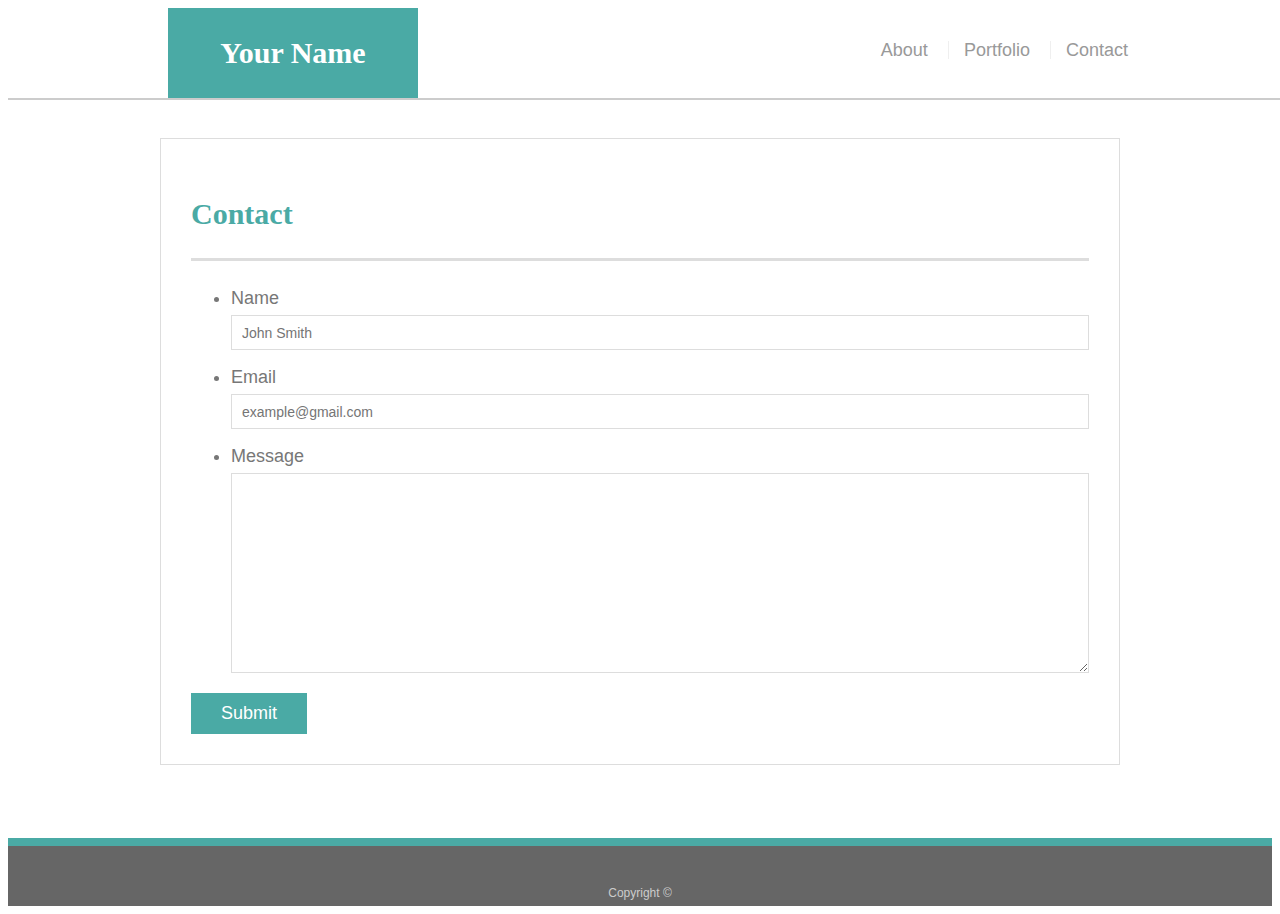
==== contact.html @ cf165b5f "the setup" ====
<!DOCTYPE html>
<html lang="en">
<head>
    <meta charset="UTF-8">
    <meta name="viewport" content="width=device-width, initial-scale=1.0">
    <meta http-equiv="X-UA-Compatible" content="ie=edge">
    <title>Contact | Your Name</title>
    <link rel="stylesheet" type="text/css" href="style.css">
</head>
<body>
    
    <header id="masthead">
        <div class="container">
          <a href="index.html" id="logo">Your Name</a>
          <nav>
            <a href="index.html">About</a>
            <a href="portfolio.html">Portfolio</a>
            <a href="contact.html">Contact</a>
          </nav>
        </div>
      </header>
    
      <div id="main-container" class="container">
        <section class="main-section">
          <h1>Contact</h1>
    
          <form id="contact-form">
            <ul>
              <li>
                <label for="name">Name</label>
                <input type="text" id="name" name="name" placeholder="John Smith" required="required">
              </li>
              <li>
                <label for="email">Email</label>
                <input type="email" id="email" name="email" placeholder="example@gmail.com" required="required">
              </li>
              <li>
                <label for="message">Message</label>
                <textarea id="message" name="message" required="required"></textarea>
              </li>
            </ul>
            <input type="submit">
          </form>
    
        </section>
    
      </div>
    
      <footer>
        <div class="container">
          Copyright &copy; 
        </div>
      </footer>

</body>
</html>
---- style.css ----
body {
    font-family: Arial, "Helvetica Neue", Helvetica, sans-serif;
    font-size: 18px;
    line-height: 34px;
    color: #777777;
    background: url("../images/concrete_seamless.png");
  }
  
  * {
    box-sizing: border-box;
  }
  
  /* general */
  
  .container {
    width: 100%;
    max-width: 960px;
    margin: 0 auto;
    clear: both;
  }
  
  h1,
  h2,
  h3,
  p {
    margin-bottom: 20px;
  }
  
  p:last-child {
    margin-bottom: 0;
  }
  
  h1,
  h2,
  h3 {
    font-family: Georgia, Times, "Times New Roman", serif;
    font-weight: 700;
    color: #4aaaa5;
  }
  
  h1 {
    padding-bottom: 20px;
    font-size: 30px;
    line-height: 49px;
    border-bottom: 3px solid #dddddd;
  }
  
  h2,
  h3 {
    font-size: 22px;
  }
  
  /* header */
  
  #masthead {
    position: fixed;
    z-index: 99;
    width: 100%;
    margin: 0 0 30px;
    overflow: auto;
    color: #ffffff;
    background: #ffffff;
    border-bottom: 2px solid #cccccc;
  }
  
  #logo {
    float: left;
    width: 250px;
    height: 90px;
    font-family: Georgia, Times, "Times New Roman", serif;
    font-size: 30px;
    font-weight: 700;
    line-height: 90px;
    color: #ffffff;
    text-align: center;
    text-decoration: none;
    background: #4aaaa5;
  }
  
  nav {
    float: right;
    margin-top: 25px;
  }
  
  nav a {
    display: inline-block;
    padding-left: 15px;
    margin-left: 15px;
    line-height: 18px;
    color: #999;
    text-decoration: none;
    border-left: 1px solid #efefef;
  }
  
  nav a:first-child {
    border-left: 0 none;
  }
  
  /* footer */
  
  footer {
    padding: 30px 0;
    clear: both;
    font-size: 12px;
    color: #ffffff;
    color: #cccccc;
    text-align: center;
    background: #666666;
    border-top: 8px solid #4aaaa5;
    height: 50px;
  }
  
  h3, h2 {
    padding-bottom: 20px;
    margin-bottom: 15px;
    line-height: 22px;
    border-bottom: 2px solid #eeeeee;
  }
  
  /* main */
  
  #main-container {
    padding-top: 130px;
    min-height: calc(100vh - 70px);
  }
  
  .main-section {
    float: left;
    width: 100%;
    max-width: 960px;
    padding: 30px;
    margin: 0 0 40px;
    background: #ffffff;
    border: 1px solid #dddddd;
  }
  
  /* portfolio page */
  
  .work {
    position: relative;
    float: left;
    width: 274px;
    margin: 20px 0 25px;
    overflow: auto;
  }
  
  .work:nth-child(even) {
    margin-right: 40px;
  }
  
  .work img {
    width: 100%;
    border: 0 none;
    opacity: 0.8;
  }
  
  .work h3 {
    position: absolute;
    bottom: 20px;
    width: 100%;
    padding: 15px;
    margin-bottom: 0;
    font-weight: 300;
    line-height: 30px;
    color: #ffffff;
    text-align: center;
    background: #4aaaa5;
    border-bottom: 0;
  }
  
  .auth-image {
    float: left;
    width: 200px;
    height: auto;
    margin-top: 10px;
    margin-right: 25px;
  }
  
  /* contact page */
  
  #contact-form ul {
    margin-bottom: 20px;
  }
  
  #contact-form li {
    margin-bottom: 10px;
  }
  
  label,
  input[type=text],
  input[type=email],
  textarea {
    display: block;
    width: 100%;
  }
  
  input[type=text],
  input[type=email],
  textarea {
    height: 35px;
    padding: 0 10px;
    font-size: 14px;
    border: 1px solid #dddddd;
  }
  
  textarea {
    height: 200px;
  }
  
  input[type=submit] {
    padding: 10px 30px;
    font-size: 18px;
    color: #ffffff;
    cursor: pointer;
    background: #4aaaa5;
    border: 0 none;
  }
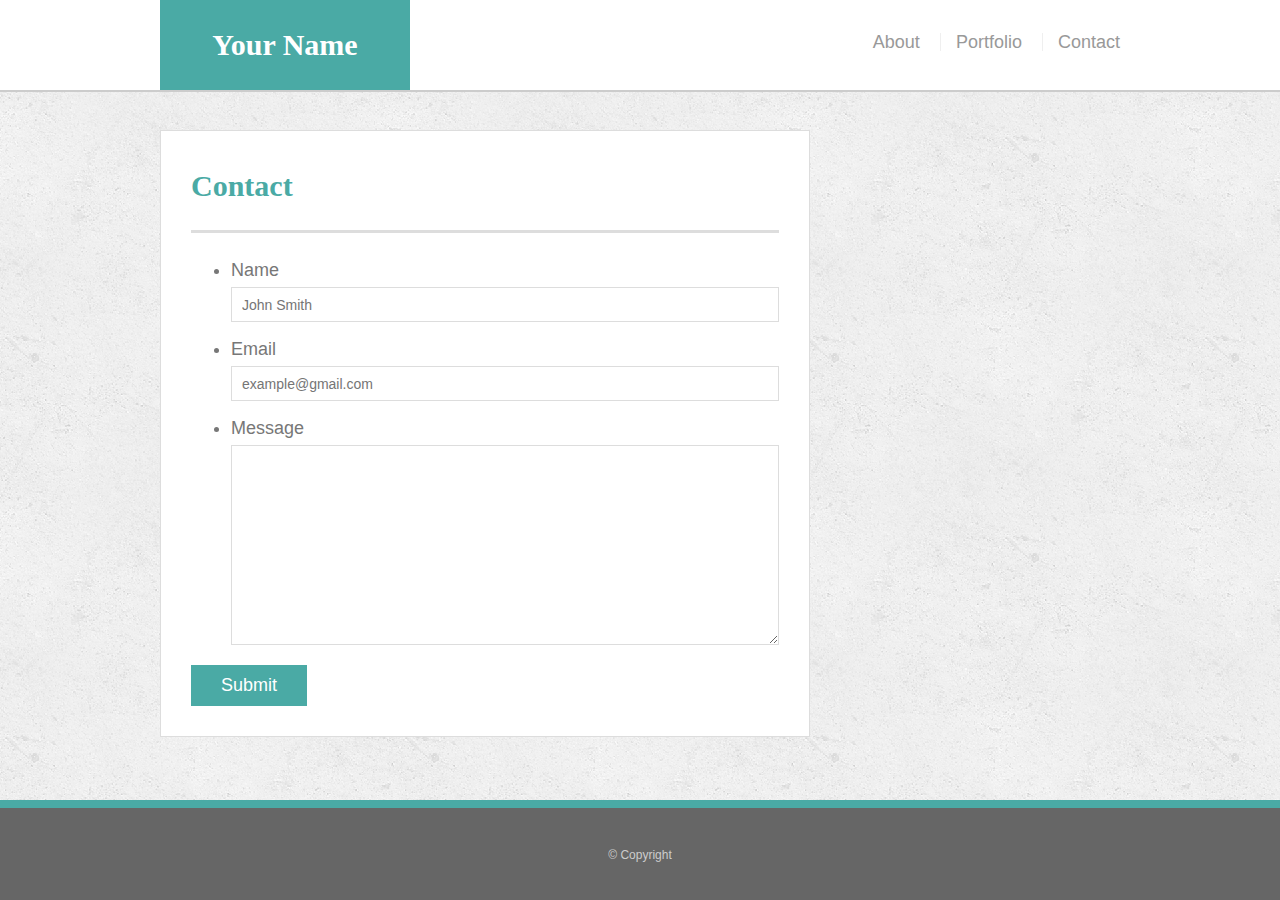
==== commit 99df0e77: "week 9 HW" ====
--- a/contact.html
+++ b/contact.html
@@ -1,56 +1,60 @@
-<!DOCTYPE html>
-<html lang="en">
+<!doctype html>
+<html lang="en-us">
 <head>
-    <meta charset="UTF-8">
-    <meta name="viewport" content="width=device-width, initial-scale=1.0">
-    <meta http-equiv="X-UA-Compatible" content="ie=edge">
-    <title>Contact | Your Name</title>
-    <link rel="stylesheet" type="text/css" href="style.css">
+  <meta charset="UTF-8">
+  <meta name="viewport" content="width=device-width, initial-scale=1.0">
+  <title>Contact | Your Name</title>
+  <link rel="stylesheet" type="text/css" href="style.css">
 </head>
 <body>
-    
-    <header id="masthead">
-        <div class="container">
-          <a href="index.html" id="logo">Your Name</a>
-          <nav>
-            <a href="index.html">About</a>
-            <a href="portfolio.html">Portfolio</a>
-            <a href="contact.html">Contact</a>
-          </nav>
-        </div>
-      </header>
-    
-      <div id="main-container" class="container">
-        <section class="main-section">
-          <h1>Contact</h1>
-    
-          <form id="contact-form">
-            <ul>
-              <li>
-                <label for="name">Name</label>
-                <input type="text" id="name" name="name" placeholder="John Smith" required="required">
-              </li>
-              <li>
-                <label for="email">Email</label>
-                <input type="email" id="email" name="email" placeholder="example@gmail.com" required="required">
-              </li>
-              <li>
-                <label for="message">Message</label>
-                <textarea id="message" name="message" required="required"></textarea>
-              </li>
-            </ul>
-            <input type="submit">
-          </form>
-    
-        </section>
-    
-      </div>
-    
-      <footer>
-        <div class="container">
-          Copyright &copy; 
-        </div>
-      </footer>
 
+<div class="wrapper">
+
+  <header id="masthead">
+    <div class="container">
+      <a href="index.html" id="logo">Your Name</a>
+      <nav>
+        <ul>
+          <li><a href="index.html">About</a></li>
+          <li><a href="portfolio.html">Portfolio</a></li>
+          <li><a href="contact.html">Contact</a></li>
+        </ul>
+      </nav>
+    </div>
+  </header>
+
+  <main class="container">
+    <section class="main-section">
+      <h1>Contact</h1>
+
+      <form id="contact-form">
+        <ul>
+          <li>
+            <label for="name">Name</label>
+            <input type="text" id="name" name="name" placeholder="John Smith" required="required">
+          </li>
+          <li>
+            <label for="email">Email</label>
+            <input type="email" id="email" name="email" placeholder="example@gmail.com" required="required">
+          </li>
+          <li>
+            <label for="message">Message</label>
+            <textarea id="message" name="message" required="required"></textarea>
+          </li>
+        </ul>
+        <input type="submit">
+      </form>
+
+    </section>
+
+  </main>
+  <div class="push"></div>
+</div>
+
+  <footer>
+    <div class="container">
+      &copy; Copyright
+    </div>
+  </footer>
 </body>
 </html>--- a/style.css
+++ b/style.css
@@ -1,218 +1,473 @@
+@import url("reset.css");
+
 body {
-    font-family: Arial, "Helvetica Neue", Helvetica, sans-serif;
-    font-size: 18px;
-    line-height: 34px;
-    color: #777777;
-    background: url("../images/concrete_seamless.png");
-  }
-  
-  * {
-    box-sizing: border-box;
-  }
-  
-  /* general */
-  
-  .container {
+  font-family: Arial, "Helvetica Neue", Helvetica, sans-serif;
+
+  /* Typography */
+  font-size: 18px;
+  line-height: 34px;
+  color: #777;
+
+  /* Visual */
+  background: url("../images/concrete_seamless.png");
+}
+
+* {
+  /* Box-model */
+  box-sizing: border-box;
+
+  /* Positioning */
+  margin: 0;
+}
+
+html,
+body {
+  height: 100%;
+}
+
+/* general */
+
+.wrapper {
+  height: auto !important;
+  height: 100%;
+
+  /* Box-model */
+  min-height: 100%;
+
+  /* Positioning */
+  margin: 0 auto -100px;
+}
+
+.container {
+  /* Box-model */
+  width: 100%;
+  max-width: 960px;
+
+  /* Positioning */
+  margin: 0 auto;
+  clear: both;
+}
+
+h1,
+h2,
+h3,
+p {
+  margin-bottom: 20px;
+}
+
+p:last-child {
+  margin-bottom: 0;
+}
+
+h1,
+h2,
+h3 {
+  /* Typography */
+  font-family: Georgia, Times, "Times New Roman", serif;
+  font-weight: 700;
+  color: #4aaaa5;
+}
+
+h1 {
+  /* Box-model */
+  padding-bottom: 20px;
+
+  /* Typography */
+  font-size: 30px;
+  line-height: 49px;
+
+  /* Visual */
+  border-bottom: 3px solid #ddd;
+}
+
+h2,
+h3 {
+  font-size: 22px;
+}
+
+/* header */
+
+#masthead {
+  position: fixed;
+  z-index: 99;
+
+  /* Box-model */
+  width: 100%;
+
+  /* Positioning */
+  margin: 0 0 30px;
+  overflow: auto;
+
+  /* Typography */
+  color: #fff;
+  background: #fff;
+
+  /* Visual */
+  border-bottom: 2px solid #ccc;
+}
+
+#logo {
+  float: left;
+
+  /* Box-model */
+  width: 250px;
+  height: 90px;
+
+  /* Typography */
+  font-family: Georgia, Times, "Times New Roman", serif;
+  font-size: 30px;
+  font-weight: 700;
+  line-height: 90px;
+  color: #fff;
+  text-align: center;
+  text-decoration: none;
+
+  /* Visual */
+  background: #4aaaa5;
+}
+
+nav {
+  /* Box-model */
+  float: right;
+
+  /* Positioning */
+  margin-top: 25px;
+}
+
+nav li {
+  display: inline-block;
+
+  /* Box-model */
+  padding-left: 15px;
+
+  /* Positioning */
+  margin-left: 15px;
+
+  /* Typography */
+  line-height: 18px;
+
+  /* Visual */
+  border-left: 1px solid #efefef;
+}
+
+nav a {
+  /* Typography */
+  color: #999;
+  text-decoration: none;
+}
+
+nav a:hover {
+  color: #666;
+}
+
+nav li:first-child {
+  /* Box-model */
+  padding-left: 0;
+
+  /* Positioning */
+  margin-left: 0;
+
+  /* Visual */
+  border-left: 0 none;
+}
+
+/* footer */
+
+footer,
+.push {
+  height: 100px;
+}
+
+footer {
+  /* Box-model */
+  padding: 30px 0;
+
+  /* Positioning */
+  clear: both;
+  font-size: 12px;
+
+  /* Typography */
+  color: #ccc;
+  text-align: center;
+
+  /* Visual */
+  background: #666;
+  border-top: 8px solid #4aaaa5;
+}
+
+/* sidebar */
+
+.sidebar {
+  float: right;
+  width: 100%;
+  max-width: 270px;
+
+  /* Box-model */
+  padding: 30px;
+
+  /* Positioning */
+  margin-bottom: 20px;
+  background: #fff;
+
+  /* Visual */
+  border: 1px solid #ddd;
+}
+
+h3,
+.sidebar h2 {
+  /* Box-model */
+  padding-bottom: 20px;
+
+  /* Positioning */
+  margin-bottom: 15px;
+
+  /* Typography */
+  line-height: 22px;
+
+  /* Visual */
+  border-bottom: 2px solid #eee;
+}
+
+.sidebar li {
+  /* Box-model */
+  float: left;
+  width: 62px;
+  height: 62px;
+
+  /* Positioning */
+  margin-top: 8px;
+  margin-right: 10px;
+}
+
+.sidebar img {
+  max-width: 100%;
+}
+
+.sidebar li:last-child {
+  margin-right: 0;
+}
+
+/* main */
+
+main {
+  padding-top: 130px;
+}
+
+.main-section {
+  float: left;
+  width: 100%;
+  max-width: 650px;
+
+  /* Box-model */
+  padding: 30px;
+
+  /* Positioning */
+  margin: 0 0 40px;
+  background: #fff;
+
+  /* Visual */
+  border: 1px solid #ddd;
+}
+
+/* portfolio page */
+
+.work {
+  /* Positioning */
+  position: relative;
+  float: left;
+
+  /* Box-model */
+  width: 274px;
+  margin: 20px 0 25px;
+  overflow: auto;
+}
+
+.work:nth-child(even) {
+  margin-right: 40px;
+}
+
+.work img {
+  /* Box-model */
+  width: 100%;
+
+  /* Visual */
+  border: 0 none;
+
+  /* Misc */
+  opacity: 0.8;
+}
+
+.work h3 {
+  /* Positioning */
+  position: absolute;
+  bottom: 20px;
+  width: 100%;
+
+  /* Box-model */
+  padding: 15px;
+  margin-bottom: 0;
+  font-weight: 300;
+  line-height: 30px;
+
+  /* Typography */
+
+  color: #fff;
+  text-align: center;
+  background: #4aaaa5;
+
+  /* Visual */
+  border-bottom: 0;
+}
+
+.auth-image {
+  float: left;
+
+  /* Box-model */
+  width: 200px;
+  height: auto;
+  margin-top: 10px;
+
+  /* Positioning */
+  margin-right: 25px;
+}
+
+/* contact page */
+
+#contact-form ul {
+  margin-bottom: 20px;
+}
+
+#contact-form li {
+  margin-bottom: 10px;
+}
+
+label,
+input[type=text],
+input[type=email],
+textarea {
+  /* Box-model */
+  display: block;
+  width: 100%;
+}
+
+input[type=text],
+input[type=email],
+textarea {
+  /* Box-model */
+  height: 35px;
+  padding: 0 10px;
+
+  /* Typography */
+  font-size: 14px;
+
+  /* Visual */
+  border: 1px solid #ddd;
+}
+
+textarea {
+  height: 200px;
+}
+
+input[type=submit] {
+  /* Box-model */
+  padding: 10px 30px;
+  font-size: 18px;
+
+  /* Typography */
+  color: #fff;
+
+  /* Misc */
+  cursor: pointer;
+  background: #4aaaa5;
+
+  /* Visual */
+  border: 0 none;
+
+}
+
+@media only screen and (max-width:980px) {
+  nav {
+    margin-right: 5px;
+  }
+}
+
+
+@media only screen and (max-width: 768px) {
+  .main-section,
+  .sidebar {
+    max-width: 100%;
+  }
+
+  main {
+    overflow: auto;
+  }
+
+  .work {
+    /* Box-model */
+    width: 47%;
+
+    /* Positioning */
+    margin-bottom: 10px;
+  }
+
+  .work:nth-child(even) {
+    margin-right: 0;
+  }
+
+  .work:nth-child(odd) {
+    float: right;
+  }
+
+  .auth-image {
+    width: 50%;
+  }
+
+  .sidebar {
+    margin-bottom: 40px;
+  }
+}
+
+@media only screen and (max-width: 640px){
+  #masthead {
+    /* Positioning */
+    position: static;
+    margin-bottom: 20px;
+  }
+
+  header .container {
+    padding: 0;
+  }
+
+  main.container {
+    padding-top: 0;
+  }
+
+  #logo,
+  .work,
+  .auth-image {
     width: 100%;
-    max-width: 960px;
-    margin: 0 auto;
-    clear: both;
-  }
-  
-  h1,
-  h2,
-  h3,
-  p {
-    margin-bottom: 20px;
-  }
-  
-  p:last-child {
-    margin-bottom: 0;
-  }
-  
-  h1,
-  h2,
-  h3 {
-    font-family: Georgia, Times, "Times New Roman", serif;
-    font-weight: 700;
-    color: #4aaaa5;
-  }
-  
-  h1 {
-    padding-bottom: 20px;
-    font-size: 30px;
-    line-height: 49px;
-    border-bottom: 3px solid #dddddd;
-  }
-  
-  h2,
-  h3 {
-    font-size: 22px;
-  }
-  
-  /* header */
-  
-  #masthead {
-    position: fixed;
-    z-index: 99;
+  }
+
+  nav {
+    /* Box-model */
     width: 100%;
-    margin: 0 0 30px;
-    overflow: auto;
-    color: #ffffff;
-    background: #ffffff;
-    border-bottom: 2px solid #cccccc;
-  }
-  
-  #logo {
-    float: left;
-    width: 250px;
-    height: 90px;
-    font-family: Georgia, Times, "Times New Roman", serif;
-    font-size: 30px;
-    font-weight: 700;
-    line-height: 90px;
-    color: #ffffff;
+
+    /* Positioning */
+    margin: 15px 0;
+
+    /* Typography */
     text-align: center;
-    text-decoration: none;
-    background: #4aaaa5;
-  }
-  
-  nav {
-    float: right;
-    margin-top: 25px;
-  }
-  
+  }
+
   nav a {
-    display: inline-block;
-    padding-left: 15px;
-    margin-left: 15px;
-    line-height: 18px;
-    color: #999;
-    text-decoration: none;
-    border-left: 1px solid #efefef;
-  }
-  
-  nav a:first-child {
-    border-left: 0 none;
-  }
-  
-  /* footer */
-  
-  footer {
-    padding: 30px 0;
-    clear: both;
-    font-size: 12px;
-    color: #ffffff;
-    color: #cccccc;
-    text-align: center;
-    background: #666666;
-    border-top: 8px solid #4aaaa5;
-    height: 50px;
-  }
-  
-  h3, h2 {
-    padding-bottom: 20px;
-    margin-bottom: 15px;
-    line-height: 22px;
-    border-bottom: 2px solid #eeeeee;
-  }
-  
-  /* main */
-  
-  #main-container {
-    padding-top: 130px;
-    min-height: calc(100vh - 70px);
-  }
-  
-  .main-section {
-    float: left;
-    width: 100%;
-    max-width: 960px;
-    padding: 30px;
-    margin: 0 0 40px;
-    background: #ffffff;
-    border: 1px solid #dddddd;
-  }
-  
-  /* portfolio page */
-  
-  .work {
-    position: relative;
-    float: left;
-    width: 274px;
-    margin: 20px 0 25px;
-    overflow: auto;
-  }
-  
-  .work:nth-child(even) {
-    margin-right: 40px;
-  }
-  
-  .work img {
-    width: 100%;
-    border: 0 none;
-    opacity: 0.8;
-  }
-  
-  .work h3 {
-    position: absolute;
-    bottom: 20px;
-    width: 100%;
-    padding: 15px;
-    margin-bottom: 0;
-    font-weight: 300;
-    line-height: 30px;
-    color: #ffffff;
-    text-align: center;
-    background: #4aaaa5;
-    border-bottom: 0;
-  }
-  
-  .auth-image {
-    float: left;
-    width: 200px;
-    height: auto;
-    margin-top: 10px;
-    margin-right: 25px;
-  }
-  
-  /* contact page */
-  
-  #contact-form ul {
-    margin-bottom: 20px;
-  }
-  
-  #contact-form li {
-    margin-bottom: 10px;
-  }
-  
-  label,
-  input[type=text],
-  input[type=email],
-  textarea {
-    display: block;
-    width: 100%;
-  }
-  
-  input[type=text],
-  input[type=email],
-  textarea {
-    height: 35px;
-    padding: 0 10px;
-    font-size: 14px;
-    border: 1px solid #dddddd;
-  }
-  
-  textarea {
-    height: 200px;
-  }
-  
-  input[type=submit] {
-    padding: 10px 30px;
-    font-size: 18px;
-    color: #ffffff;
-    cursor: pointer;
-    background: #4aaaa5;
-    border: 0 none;
-  }
-  +    /* Box-model */
+    width: 30%;
+    padding-left: 0;
+
+    /* Positioning */
+    margin-left: 0;
+  }
+}
+
+
+
